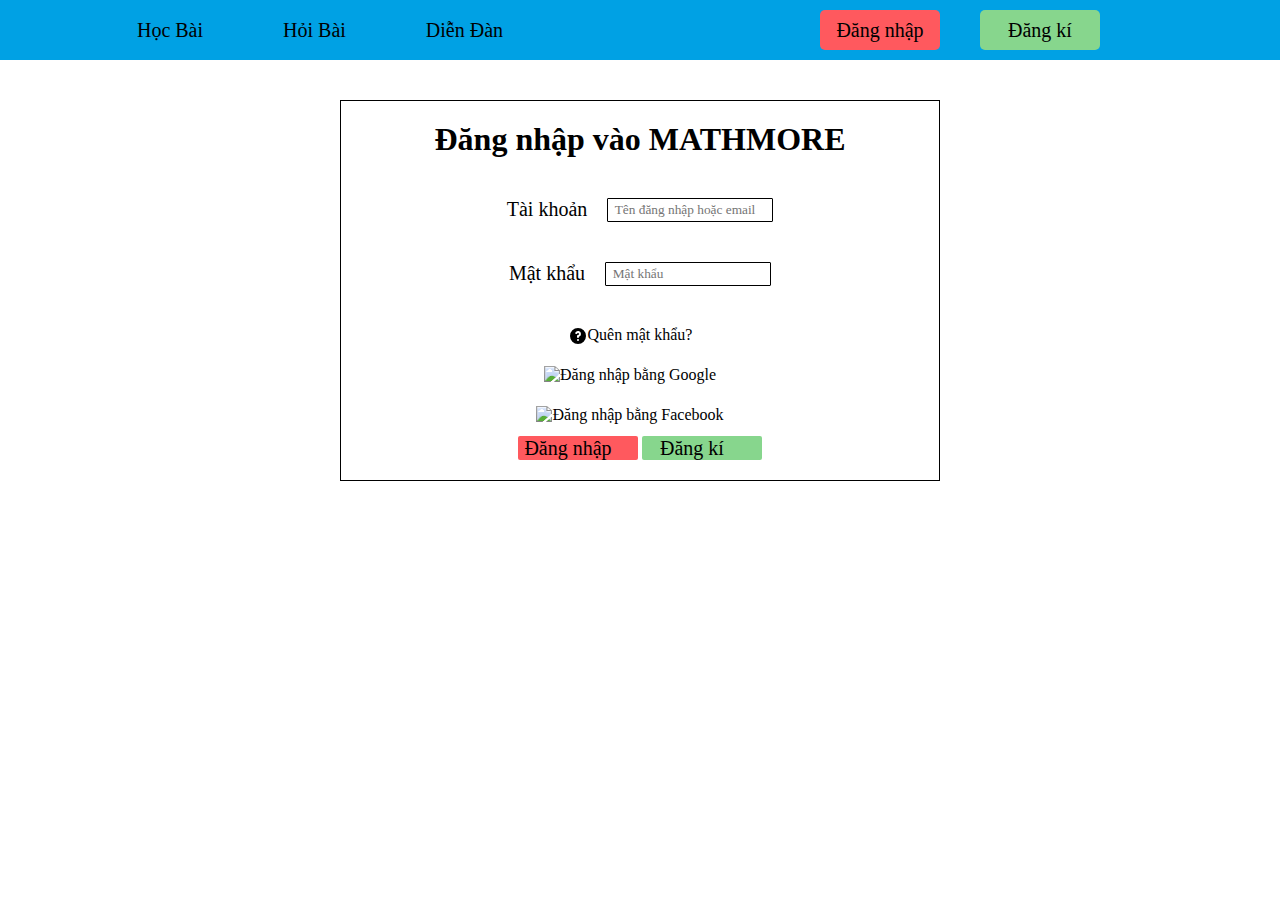
==== login.html @ 26f93727 "sang thu 7" ====
<!DOCTYPE html>
<html lang="en">
<head>
    <meta charset="UTF-8">
    <meta http-equiv="X-UA-Compatible" content="IE=edge">
    <meta name="viewport" content="width=device-width, initial-scale=1.0">
    <title>Document</title>
    <link rel="stylesheet" href="login.css">
    <link rel="stylesheet" href="./atomic_Css/color.css">
    <link rel="stylesheet" href="./atomic_Css/display.css">
    <link rel="stylesheet" href="./atomic_Css/font.css">
    <link rel="stylesheet" href="custom.css">
    <link rel="stylesheet" href="style.css">
</head>
<body>
    <div class="nav_bar bg_color-primary flex-row flex-jc-center">
        <div class="nav_link-1 flex-row flex-jc-center flex-1 flex-ai-center">
            <a href="Course.html">
                <span class="font_size-20">Học Bài</span>
            </a>
            <a href="./">
                <span class="font_size-20">Hỏi Bài</span>
            </a>
            <a href="./">
                <span class="font_size-20">Diễn Đàn</span>
            </a>
        </div>
        <div class="nav_link-2 flex-row flex-jc-center flex-1">
            <a href="login.html">
                <button class="bg_color-error">
                    <span class="font_size-20">Đăng nhập</span>
                </button>
            </a>
            <a href="./">
                <button class="bg_color-secondary">
                    <span class="font_size-20">Đăng kí</span>
                </button>
            </a>
        </div>
    </div>
    <div class="login_box flex-column flex-ai-center">
        <h1>Đăng nhập vào MATHMORE</h1>
        <div class="username flex-row mar_top-40px">
            <span class="font_size-span">Tài khoản</span>
                <input class="username_box" type="text" name="" id="" placeholder="  Tên đăng nhập hoặc email">
        </div>
        <div class="password flex-row mar_top-40px">
            <span class="font_size-span">Mật khẩu</span>
            <input class="username_box" type="text" name="" id="" placeholder="  Mật khẩu">
        </div>
        <a class="forgot_password flex-row mar_top-40px link" href="./">
            <div class="question_icon">
                <svg xmlns="http://www.w3.org/2000/svg" class="h-5 w-5" viewBox="0 0 20 20" fill="currentColor">
                    <path fill-rule="evenodd" d="M18 10a8 8 0 11-16 0 8 8 0 0116 0zm-8-3a1 1 0 00-.867.5 1 1 0 11-1.731-1A3 3 0 0113 8a3.001 3.001 0 01-2 2.83V11a1 1 0 11-2 0v-1a1 1 0 011-1 1 1 0 100-2zm0 8a1 1 0 100-2 1 1 0 000 2z" clip-rule="evenodd" />
                  </svg>
            </div>
            <span>Quên mật khẩu?</span>
        </a>
        <a class="google_login flex-row link" href="./">
            <div class="google_icon">
                <img src="https://img.icons8.com/material-rounded/20/000000/google-logo.png"/>
            </div>
            <span>Đăng nhập bằng Google</span>
        </a>
        <a class="facebook_login flex-row link" href="./">
            <div class="facebook_icon">
                <img src="https://img.icons8.com/material-rounded/20/000000/facebook-new.png"/>
            </div>
            <span>Đăng nhập bằng Facebook</span>
        </a>
        <div class="login_button">
            <button class="bg_color-error">
                <span class="font_size-20">Đăng nhập</span>
            </button>
            <button class="bg_color-secondary">
                <span class="font_size-20">Đăng kí</span>
            </button>
        </div>
    </div>
</body>
</html>
---- login.css ----
.login_box {
    width: 600px;
    margin: 40px auto 0;
    border: 1px solid black;
    padding: 20px 0 20px;
}

.login_box span {
    margin-right: 20px;
}

.username_box {
    height: 24px;
    border: 0.5px solid black;
    border-radius: 1px;
}

.username_box:focus {
    background-color: rgb(255, 236, 81, 0.5);
    border: none;
}

.password_box {
    height: 24px;
}

.password_box:focus {
    background-color: rgb(255, 236, 81, 0.5);
    border: none;
}

.forgot_password {
    height: 20px;
}

.question_icon {
    width: 20px;
}

.link {
    text-decoration: none;
    color: black;
    margin:10px 0;
}

.login_button button {
    height: 24px;
    width: 120px;
    border: none;
    border-radius: 2px;
    cursor: pointer;
    transition: 0.7s;
}

.login_button button:hover {
    opacity: 0.5;
}
---- atomic_Css/color.css ----
:root {
    --primary:rgb(0, 161, 228);
    --secondary:rgb(135, 214, 141);
    --error:rgb(255, 89, 94);
    --text-primary:rgb(0, 0, 0);
    --info:rgb(255, 236, 81);
}

.bg_color-primary {
    background-color: var(--primary);
}

.bg_color-secondary {
    background-color: var(--secondary);
}

.bg_color-error {
    background-color: var(--error);
}

.text_color-primary {
    color: var(--primary);
}

.bg_color-info {
    background-color: var(--info);
}
---- atomic_Css/display.css ----
.flex-row {
    display: flex;
    flex-direction: row;
}

.flex-column {
    display: flex;
    flex-direction: column;
}

.flex-1{
    flex: 1;
}

.flex-jc-center {
    justify-content: center;
}

.flex-ai-center {
    align-items: center;
}

.mar_top-40px {
    margin-top: 40px;
}
---- atomic_Css/font.css ----
.font_size-20 {
    font-size: 20px;
}

.text_decor-none {
    text-decoration: none;
}

.font_size-48 {
    font-size: 40px;
}

.font_size-h3 {
    font-size: 32px;
}

.font_size-span {
    font-size: 20px;
}
---- custom.css ----
.nav_link-1 a {
text-decoration: none;
color:black
}

.nav_link-2 button {
    border-radius: 5px;
    border: none;
    cursor:pointer;
    transition: 1s;
}

.nav_link-2 button:hover {
    opacity: 0.2;

}

.wallpaper span:first-child {
    color: #0500E4;
}

.wallpaper span:last-child {
    color: #FAFF00;
}

.course-nav_bar button {
    cursor:pointer;
    border: none;
    transition: 0.7s;
}

.course-nav_bar button:hover {
    opacity: 0.5;
}

.course-nav_bar a:nth-child(1) button {
    background-color:rgb(135, 214, 141, 1)
}

.course-nav_bar a:nth-child(5) button {
    background-color:rgb(135, 214, 141, 0.8)
}

.course-nav_bar a:nth-child(9) button {
    background-color:rgb(135, 214, 141, 0.6)
}

.course-nav_bar a:nth-child(2) button {
    background-color:rgb(255, 89, 94, 1)
}

.course-nav_bar a:nth-child(6) button {
    background-color:rgb(255, 89, 94, 0.8)
}

.course-nav_bar a:nth-child(10) button {
    background-color:rgb(255, 89, 94, 0.6)
}

.course-nav_bar a:nth-child(3) button {
    background-color:rgb(135, 214, 141, 1)
}

.course-nav_bar a:nth-child(7) button {
    background-color:rgb(135, 214, 141, 0.8)
}

.course-nav_bar a:nth-child(11) button {
    background-color:rgb(135, 214, 141, 0.6)
}

.course-nav_bar a:nth-child(4) button {
    background-color:rgb(255, 89, 94, 1)
}

.course-nav_bar a:nth-child(8) button {
    background-color:rgb(255, 89, 94, 0.8)
}

.course-nav_bar a:nth-child(12) button {
    background-color:rgb(255, 89, 94, 0.6)
}

.QA-question_board {
    background-color: rgb(0, 161, 228, 0.5);
}

.QA-sample_question {
    background-color: white;
}

.separator_line {
    border-bottom: 1px solid black;
}

.QA-sample_question h4 {
    font-size: 24px;
}

.QA-sample_question span {
    font-size: 20px;
}
---- style.css ----
* {
    padding: 0;
    margin: 0;
    box-sizing: border-box;
    font-family: 'Times New Roman', Times, serif;
}

.nav_bar {
    width: 100%;
    height: 60px;
}

.nav_link-1 a {
    margin: 40px;
}

.nav_link-2 a {
    margin: 10px 20px;
}

.nav_link-2 button {
    height: 40px;
    width: 120px;
}

.wallpaper {
    background-image: url(https://images.unsplash.com/photo-1518133835878-5a93cc3f89e5?crop=entropy&cs=srgb&fm=jpg&ixid=Mnw3MjAxN3wwfDF8c2VhcmNofDIzfHxtYXRofGVufDB8fHx8MTYyNTEwMDk3NA&ixlib=rb-1.2.1&q=85&q=85&fmt=jpg&crop=entropy&cs=tinysrgb&w=450);
    height: 300px;
    background-position: center;
    background-size: cover;
}

.wallpaper span {
    margin: 10px 0;
}

.course-container {
    padding: 40px 0;
}

.course-introduction {
    padding-left: 40px;
    margin-bottom: 20px;
    text-align: center;
}



.course-nav_bar {
    display: grid;
    grid: 80px 80px 80px/200px 200px 200px 200px;
    margin: auto;
    grid-gap: 10px 10px;
    justify-content: center;
}

.course-nav_bar button {
    height: 100%;
    width: 100%;
    border-radius: 3px;
}

.QA-container {
    padding: 40px 40px 40px;
    width: 100%;
}

.QA-introduction {
    margin-bottom: 20px;
}

.QA-question_board {
    margin: 50px 30px 0;
    border: 1px solid black;
    height: 400px;
    overflow: auto;
}

.QA-sample_question {
    height: 100px;
    margin: 20px 20px 0px;
    border: black solid 0.5px;
    width: auto;
}

.forum-container {
    padding: 20px 40px 0;
    width: 100%;
}

.forum-introduction {
    margin: 40px 40px 0;
    margin-top: 40px;
    padding-left: 40px;
    margin-bottom: 20px;
}

.forum-board {
    margin-left: 40px;
    margin-top: 40px;
    border: black solid 1px;
    height: 400px;
}

.forum-week_subject {
    text-align: center;
}
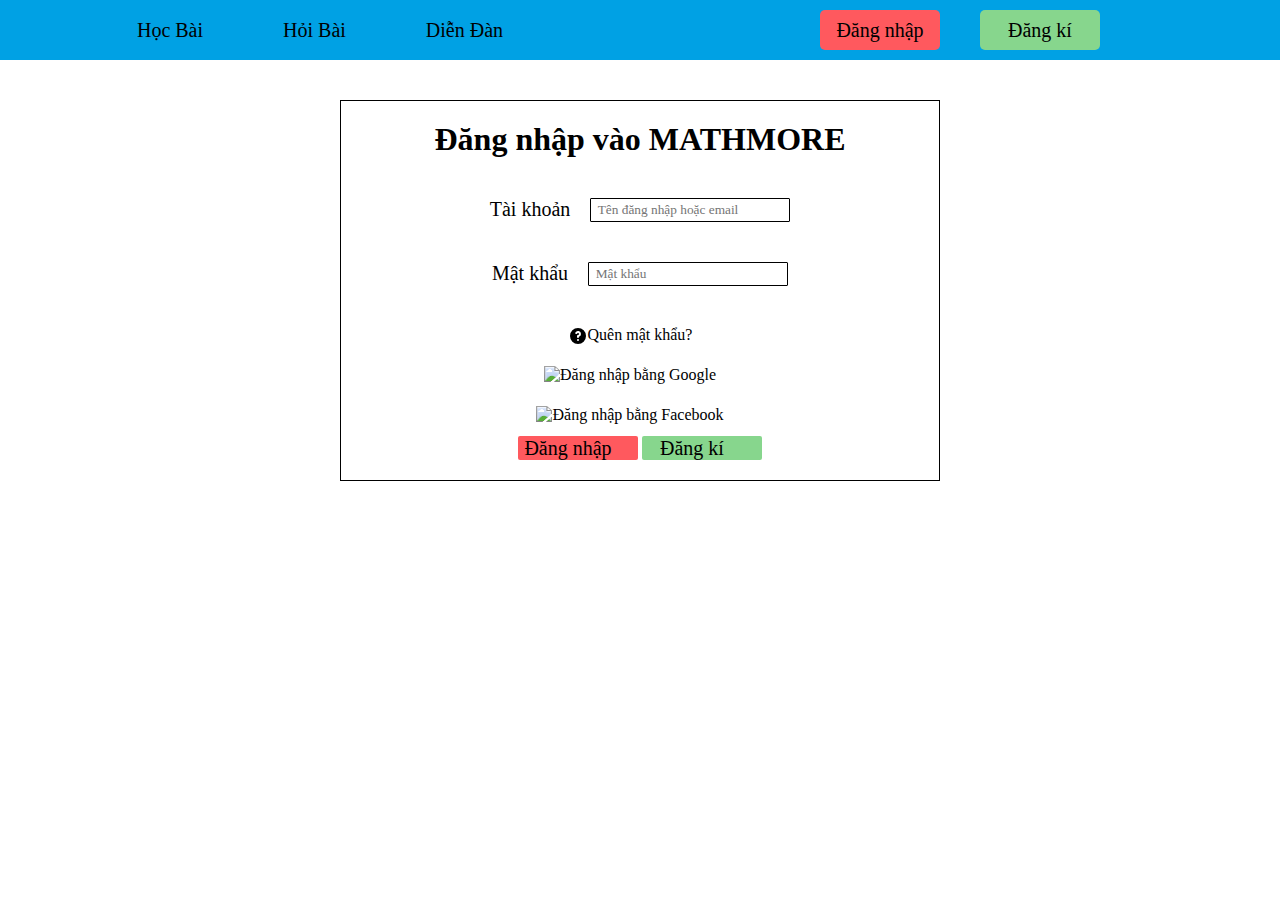
==== commit fa7ea4dd: "sua cai button navbar" ====
--- a/login.html
+++ b/login.html
@@ -11,6 +11,7 @@
     <link rel="stylesheet" href="./atomic_Css/font.css">
     <link rel="stylesheet" href="custom.css">
     <link rel="stylesheet" href="style.css">
+    <link rel="stylesheet" href="https://cdnjs.cloudflare.com/ajax/libs/semantic-ui/2.4.1/semantic.min.css">
 </head>
 <body>
     <div class="nav_bar bg_color-primary flex-row flex-jc-center">
--- a/login.css
+++ b/login.css
@@ -11,6 +11,7 @@
 
 .username_box {
     height: 24px;
+    width: 200px;
     border: 0.5px solid black;
     border-radius: 1px;
 }
--- a/custom.css
+++ b/custom.css
@@ -7,12 +7,19 @@
     border-radius: 5px;
     border: none;
     cursor:pointer;
-    transition: 1s;
+    transition: 0.75s;
 }
 
-.nav_link-2 button:hover {
-    opacity: 0.2;
+.nav_link-2 .bg_color-error:hover {
+    border:1px solid rgb(255, 89, 94) ;
+    background-color: white;
+    color:rgb(255, 89, 94) ;
+}
 
+.nav_link-2 .bg_color-secondary:hover {
+    border:1px solid rgb(135, 214, 141) ;
+    background-color: white;
+    color:rgb(135, 214, 141) ;
 }
 
 .wallpaper span:first-child {
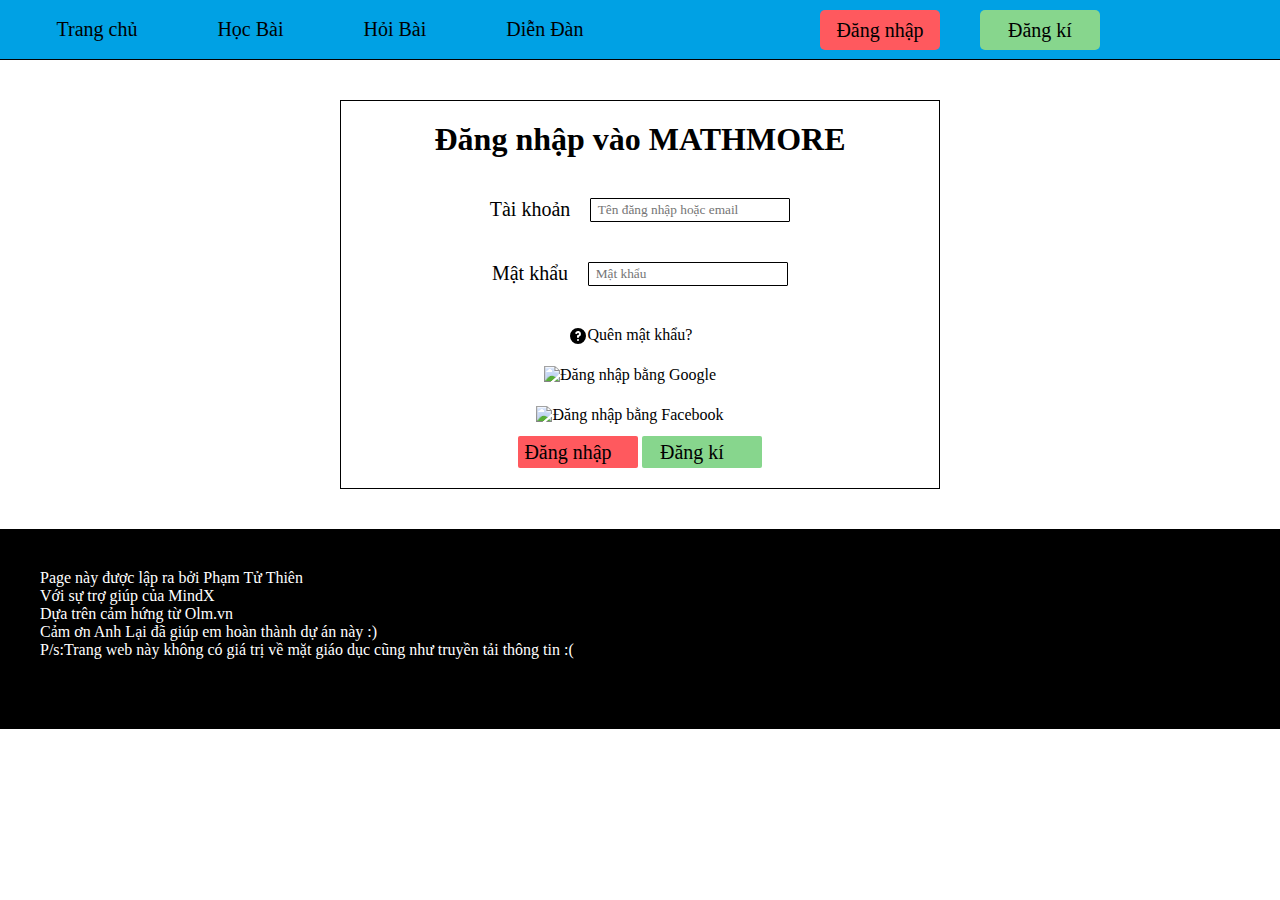
==== commit f8269717: "chắc sắp xong" ====
--- a/login.html
+++ b/login.html
@@ -16,6 +16,9 @@
 <body>
     <div class="nav_bar bg_color-primary flex-row flex-jc-center">
         <div class="nav_link-1 flex-row flex-jc-center flex-1 flex-ai-center">
+            <a href="index.html">
+                <span class="font_size-20">Trang chủ</span>
+            </a>
             <a href="Course.html">
                 <span class="font_size-20">Học Bài</span>
             </a>
@@ -47,7 +50,7 @@
         </div>
         <div class="password flex-row mar_top-40px">
             <span class="font_size-span">Mật khẩu</span>
-            <input class="username_box" type="text" name="" id="" placeholder="  Mật khẩu">
+            <input class="username_box" type="password" name="" id="" placeholder="  Mật khẩu">
         </div>
         <a class="forgot_password flex-row mar_top-40px link" href="./">
             <div class="question_icon">
@@ -78,5 +81,10 @@
             </button>
         </div>
     </div>
+    <div class="footer">
+        <p>Page này được lập ra bởi Phạm Tử Thiên <br>Với sự trợ giúp của MindX <br> Dựa trên cảm hứng từ Olm.vn</p>
+        <p>Cảm ơn Anh Lại đã giúp em hoàn thành dự án này :)</p>
+        <p>P/s:Trang web này không có giá trị về mặt giáo dục cũng như truyền tải thông tin :(</p>
+    </div>
 </body>
 </html>--- a/login.css
+++ b/login.css
@@ -1,6 +1,10 @@
+.nav_bar {
+    border-bottom: 1px solid black;
+}
+
 .login_box {
     width: 600px;
-    margin: 40px auto 0;
+    margin: 40px auto 40px;
     border: 1px solid black;
     padding: 20px 0 20px;
 }
@@ -45,7 +49,7 @@
 }
 
 .login_button button {
-    height: 24px;
+    height: 32px;
     width: 120px;
     border: none;
     border-radius: 2px;
--- a/style.css
+++ b/style.css
@@ -104,4 +104,15 @@
 
 .forum-week_subject {
     text-align: center;
+}
+
+.footer {
+    height: 200px;
+    background-color: black;
+    padding-top: 40px;
+    padding-left: 40px;
+}
+
+.footer p {
+    color: white;
 }